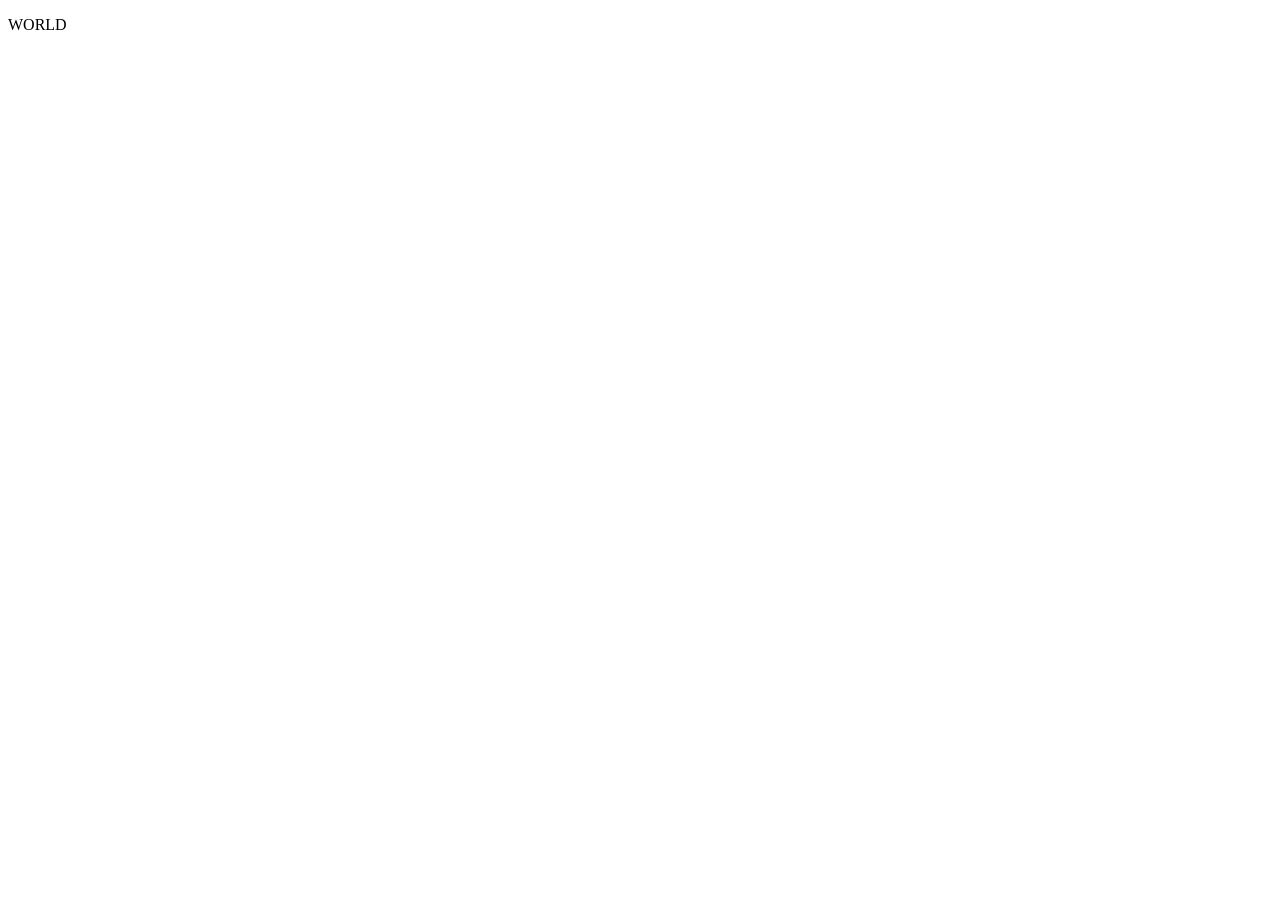
==== index.html @ 3df0ffbd "Update index.html" ====
<!DOCTYPE html>
<html lang="en">
<head>
    <meta charset="UTF-8">
    <meta name="viewport" content="width=device-width, initial-scale=1.0">
    <title>WORLD</title>
</head>
<body>
    <p>WORLD</p>
</body>
</html>
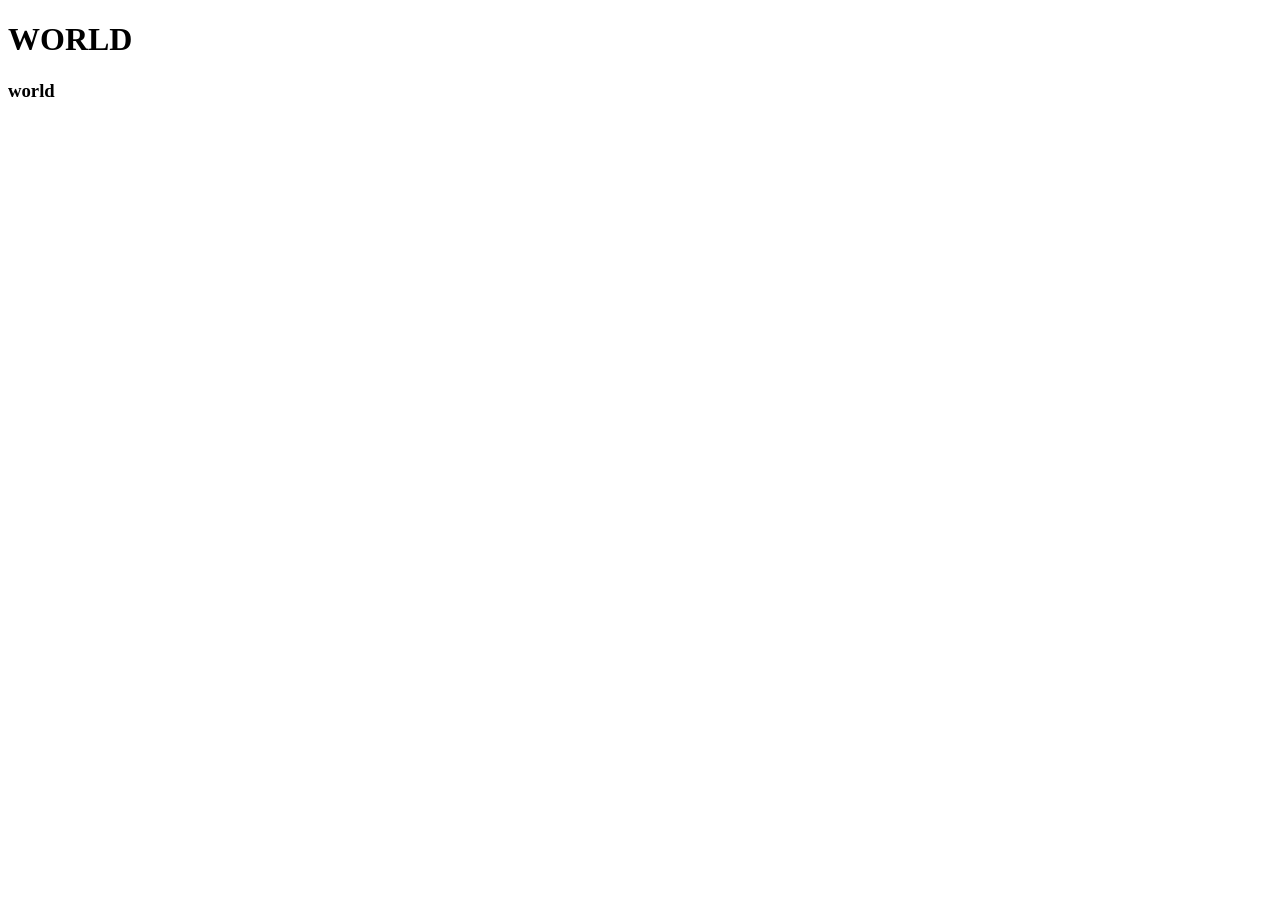
==== commit a719f627: "Update index.html" ====
--- a/index.html
+++ b/index.html
@@ -6,6 +6,7 @@
     <title>WORLD</title>
 </head>
 <body>
-    <p>WORLD</p>
+    <h1>WORLD</h1>
+    <h3>world</h3>
 </body>
 </html>
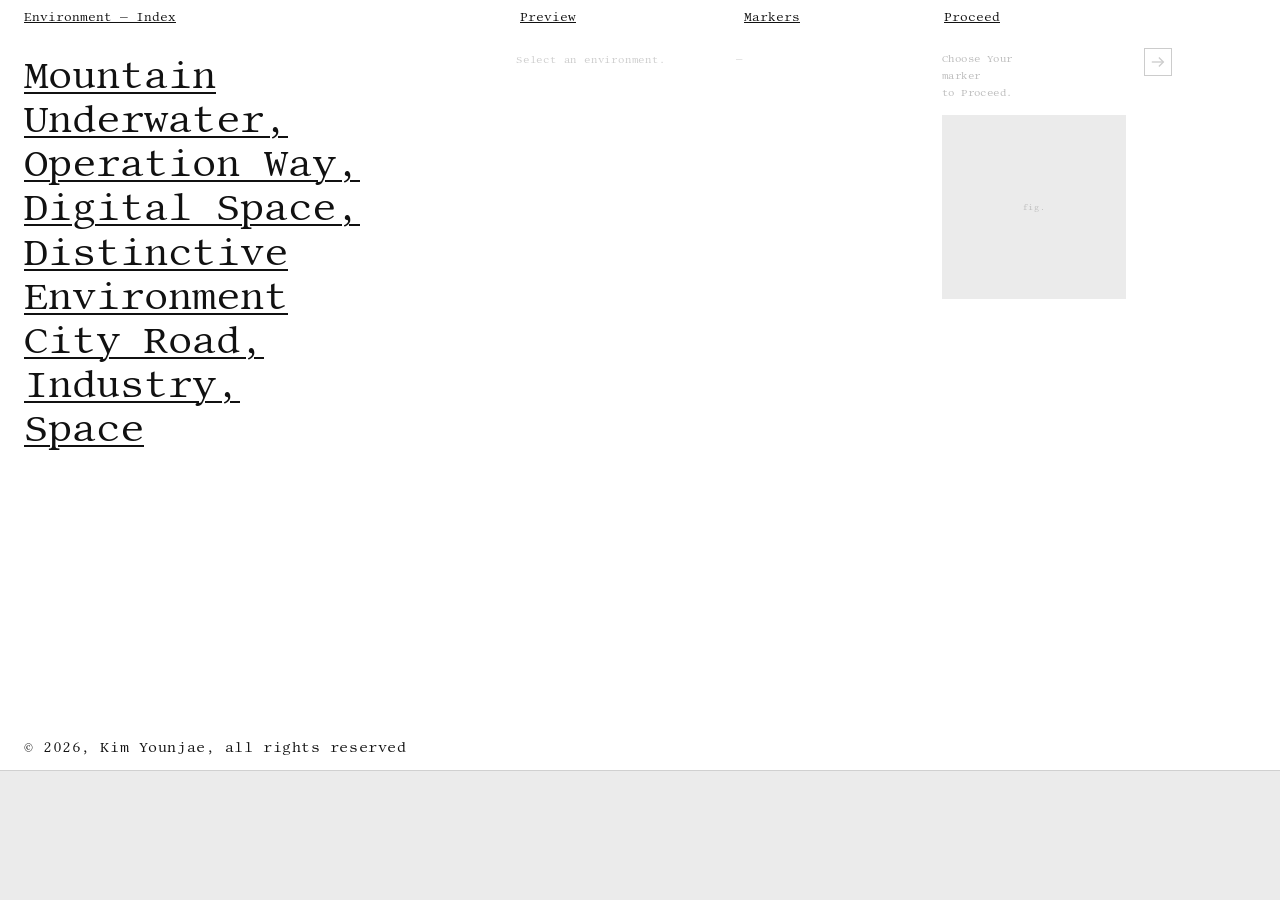
==== commit 5d3748f4: "update layout" ====
--- a/index.html
+++ b/index.html
@@ -1,12 +1,625 @@
 <!DOCTYPE html>
 <html lang="en">
 <head>
-    <meta charset="UTF-8">
-    <meta name="viewport" content="width=device-width, initial-scale=1.0">
-    <title>WORLD</title>
+  <meta charset="UTF-8">
+  <meta name="viewport" content="width=device-width, initial-scale=1.0">
+  <title>MARKING SYSTEM</title>
+  <style>
+    @import url('https://fonts.googleapis.com/css2?family=Libertinus+Mono&display=swap');
+
+    * { margin:0; padding:0; box-sizing:border-box; }
+
+    body {
+      background: #fff;
+      font-family: "Libertinus Mono", monospace;
+      color: #111;
+      height: 100vh;
+      overflow: hidden;
+      display: flex;
+      flex-direction: column;
+    }
+
+    /* ── HEADER ROW ── */
+    #header {
+      display: flex;
+      flex-shrink: 0;
+      /*border-bottom: 1px solid #d0d0d0;*/
+    }
+    .header-cell {
+      padding: 10px 20px;
+      font-size: 12px;
+      color: #111;
+      text-decoration: underline;
+      text-decoration-thickness: 0.5px;
+      text-underline-offset: 0.5px;
+      /*border-right: 1px solid #d0d0d0;*/
+    }
+    .header-cell:last-child { border-right: none; }
+
+    #h-env   { width: 500px; flex-shrink: 0; padding: 10px 24px; }
+    #h-prev  { width: 224px; flex-shrink: 0; }
+    #h-mark  { width: 200px; flex-shrink: 0; }
+    #h-proc  { width: 220px; flex-shrink: 0; }
+
+    /* ── MAIN ROW ── */
+    #main {
+      display: flex;
+      flex: 1;
+      overflow: hidden;
+    }
+
+    /* vertical dividers */
+    .col {
+      /*border-right: 1px solid #d0d0d0;*/
+      display: flex;
+      flex-direction: column;
+      overflow: hidden;
+    }
+    .col:last-child { border-right: none; }
+
+    /* ── COL 1: ENVIRONMENT INDEX ── */
+    #col-env {
+      width: 500px;
+      flex-shrink: 0;
+      padding: 20px 20px 20px 24px;
+      overflow-y: auto;
+    }
+    .env-names {
+      font-size: clamp(26px, 3vw, 46px);
+      line-height: 1.15;
+    }
+    .env-name {
+      cursor: pointer;
+      display: inline;
+      text-decoration: underline;
+      text-decoration-thickness: 1.5px;
+      text-underline-offset: 4px;
+      transition: color 0.12s, text-decoration-color 0.12s;
+      color: #111;
+      text-decoration-color: #111;
+    }
+    .env-name.active  { color: #000; text-decoration-color: #000; }
+    .env-name.inactive{ color: #ccc; text-decoration-color: #ccc; }
+
+    /* ── COL 2: PREVIEW ── */
+    #col-prev {
+      width: 224px;
+      flex-shrink: 0;
+      padding: 16px 16px 16px 16px;
+      overflow-y: auto;
+      gap: 14px;
+      display: flex;
+      flex-direction: column;
+    }
+    .preview-item {
+      display: flex;
+      flex-direction: column;
+      width: 192px;
+      cursor: pointer;
+      transition: opacity 0.15s;
+    }
+    .preview-item.disabled {
+      opacity: 0.25;
+      pointer-events: none;
+    }
+    .preview-item.selected .preview-sub-label {
+      background: #111;
+      color: #fff;
+    }
+    .preview-sub-label {
+      font-size: 8px;
+      color: #111;
+      letter-spacing: 0.1em;
+      background: #ebebeb;
+      padding: 3px 7px;
+      width: 192px;
+      transition: background 0.12s, color 0.12s;
+    }
+    .preview-img {
+      width: 192px;
+      height: 75px;
+      object-fit: cover;
+      display: block;
+      background: #e0e0e0;
+    }
+    .preview-img-ph {
+      width: 192px;
+      height: 75px;
+      background: #ebebeb;
+      display: flex;
+      align-items: center;
+      justify-content: center;
+      font-size: 8px;
+      color: #bbb;
+      letter-spacing: 0.08em;
+    }
+    #preview-hint {
+      font-size: 10px;
+      color: #ccc;
+      letter-spacing: 0.08em;
+      margin-top: 4px;
+    }
+
+    /* ── COL 3: MARKERS ── */
+    #col-mark {
+      width: 200px;
+      flex-shrink: 0;
+      padding: 16px 12px;
+      overflow-y: auto;
+      display: flex;
+      flex-direction: column;
+      gap: 4px;
+    }
+    .marking-icon-row {
+      display: flex;
+      align-items: center;
+      gap: 8px;
+      cursor: pointer;
+      padding: 3px 4px;
+      transition: background 0.1s;
+      border: 1px solid transparent;
+    }
+    .marking-icon-row:hover:not(.disabled-marker) { background: #f4f4f4; }
+    .marking-icon-row.selected-marker { border-color: #111; }
+    .marking-icon-row.disabled-marker {
+      opacity: 0.2;
+      pointer-events: none;
+    }
+    .mi-thumb {
+      width: 36px; height: 36px;
+      border: 1px solid #e0e0e0;
+      background: #f8f8f8;
+      flex-shrink: 0;
+      display: flex; align-items: center; justify-content: center;
+      overflow: hidden;
+      transition: background 0.12s, border-color 0.12s;
+    }
+    .mi-thumb img { width: 26px; height: 26px; object-fit: contain; }
+    .mi-thumb-ph { font-size: 6px; color: #ccc; text-align: center; letter-spacing: 0.03em; line-height: 1.3; }
+    .marking-icon-row.selected-marker .mi-thumb { background: #111; border-color: #111; }
+    .marking-icon-row.selected-marker .mi-thumb-ph { color: #fff; }
+    .mi-name {
+      font-size: 8px;
+      color: #555;
+      letter-spacing: 0.04em;
+      line-height: 1.3;
+    }
+    .marking-icon-row.selected-marker .mi-name { color: #111; }
+    #markers-hint {
+      font-size: 10px;
+      color: #ccc;
+      letter-spacing: 0.08em;
+      line-height: 1.7;
+    }
+
+    /* ── COL 4: PROCEED ── */
+    #col-proc {
+      width: 220px;
+      flex-shrink: 0;
+      padding: 16px 18px;
+      display: flex;
+      flex-direction: column;
+      gap: 0;
+    }
+    #proceed-guide {
+      font-size: 10px;
+      color: #bbb;
+      letter-spacing: 0.04em;
+      line-height: 1.7;
+      margin-bottom: 14px;
+    }
+
+    /* 심볼 그래픽 div */
+    #symbol-box {
+      width: 100%;
+      aspect-ratio: 1;
+      background: #ebebeb;
+      margin-bottom: 10px;
+      display: flex;
+      align-items: center;
+      justify-content: center;
+      overflow: hidden;
+      flex-shrink: 0;
+    }
+    #symbol-box img {
+      width: 80%;
+      height: 80%;
+      object-fit: contain;
+    }
+    #symbol-box .sym-ph {
+      font-size: 8px;
+      color: #bbb;
+      letter-spacing: 0.08em;
+      text-align: center;
+    }
+
+    /* 선택된 마킹 정보 */
+    #sel-info {
+      font-size: 9px;
+      color: #333;
+      letter-spacing: 0.04em;
+      line-height: 1.8;
+      margin-bottom: 14px;
+    }
+    #sel-info .sel-name { font-size: 11px; color: #111; display: block; margin-bottom: 2px; }
+    #sel-info .sel-role { font-size: 8px; color: #aaa; letter-spacing: 0.12em; }
+
+    /* proceed button */
+    #proceed-btn {
+      width: 28px; height: 28px;
+      border: 1.5px solid #ccc;
+      background: #fff;
+      display: flex; align-items: center; justify-content: center;
+      cursor: not-allowed;
+      transition: all 0.18s;
+      text-decoration: none;
+      margin-top: auto;
+    }
+    #proceed-btn.active { border-color: #111; background: #111; cursor: pointer; }
+    #proceed-btn .arrow-line { stroke: #ccc; transition: stroke 0.18s; }
+    #proceed-btn.active .arrow-line { stroke: #fff; }
+
+        /* copyright */
+    #col-copyright {
+      font-size: 14px;
+      color: #141414;
+      letter-spacing: 0.04em;
+      line-height: 1.7;
+      padding: 20px 20px 10px 24px;
+      text-align: left;
+      align-items: left;
+    }
+
+
+    /* ── BOTTOM BG ── */
+    #bottom-bg {
+      height: 130px;
+      flex-shrink: 0;
+      overflow: hidden;
+      background: #ebebeb;
+      border-top: 1px solid #d0d0d0;
+    }
+    #bottom-bg img { width: 100%; height: 100%; object-fit: cover; display: block; }
+    #bottom-bg .bg-ph { width: 100%; height: 100%; background: #ebebeb; }
+
+    /* tooltip */
+    #tooltip {
+      position: fixed;
+      background: #fff;
+      border: 1px solid #ddd;
+      padding: 9px 11px;
+      font-size: 8px;
+      color: #555;
+      line-height: 1.8;
+      max-width: 190px;
+      pointer-events: none;
+      z-index: 200;
+      display: none;
+      box-shadow: 0 2px 8px rgba(0,0,0,0.07);
+      letter-spacing: 0.05em;
+    }
+    #tooltip .tt-name { font-size: 10px; color: #111; margin-bottom: 3px; }
+    #tooltip .tt-role { font-size: 7px; color: #aaa; letter-spacing: 0.12em; }
+
+    ::-webkit-scrollbar { width: 2px; }
+    ::-webkit-scrollbar-thumb { background: #ddd; }
+  </style>
 </head>
 <body>
-    <h1>WORLD</h1>
-    <h3>world</h3>
+
+<!-- HEADER -->
+<div id="header">
+  <div class="header-cell" id="h-env">Environment — Index</div>
+  <div class="header-cell" id="h-prev">Preview</div>
+  <div class="header-cell" id="h-mark">Markers</div>
+  <div class="header-cell" id="h-proc">Proceed</div>
+</div>
+
+<!-- MAIN -->
+<div id="main">
+
+  <!-- COL 1: ENV -->
+  <div class="col" id="col-env">
+    <div class="env-names" id="env-names"></div>
+  </div>
+
+  <!-- COL 2: PREVIEW -->
+  <div class="col" id="col-prev">
+    <div id="preview-hint">Select an environment.</div>
+  </div>
+
+  <!-- COL 3: MARKERS -->
+  <div class="col" id="col-mark">
+    <div id="markers-hint">—</div>
+  </div>
+
+  <!-- COL 4: PROCEED -->
+  <div class="col" id="col-proc">
+    <div id="proceed-guide">Choose Your<br>marker<br>to Proceed.</div>
+    <div id="symbol-box">
+      <div class="sym-ph">fig.</div>
+    </div>
+    <div id="sel-info"></div>
+  </div>
+
+  <div>
+    <div id="sel-info"></div>
+    <a id="proceed-btn" href="#">
+      <svg width="16" height="16" viewBox="0 0 18 18" fill="none">
+        <line class="arrow-line" x1="2" y1="9" x2="15" y2="9" stroke-width="1.5"/>
+        <polyline class="arrow-line" points="10,4 15,9 10,14" stroke-width="1.5" fill="none"/>
+      </svg>
+    </a>
+  </div>
+
+</div>
+
+<div class="col" id="col-copyright">© 2026, Kim Younjae, all rights reserved</div> 
+
+<!-- BOTTOM BG -->
+<div id="bottom-bg"><div class="bg-ph"></div></div>
+
+<!-- TOOLTIP -->
+<div id="tooltip">
+  <div class="tt-name" id="tt-name"></div>
+  <div class="tt-role" id="tt-role"></div>
+  <div id="tt-desc"></div>
+</div>
+
+<script>
+const SHEET_CSV_URL  = 'https://docs.google.com/spreadsheets/d/e/2PACX-1vTON2Qa5hkrL3ptGGKrwGqtZew1QPZJwrSM7vcrVkgoNDx6YL2zrNE62pwq3P_3HexSbKjw9GSvdlix/pub?gid=1413106417&single=true&output=csv';
+const MAPS_API_KEY   = 'AIzaSyBai5eeiJEuQdCdDgE4uMBfgcHzax39GBQ';
+const INFINITE_FLOOR_URL = 'infinite-floor.html';
+
+const ENVIRONMENTS = [
+  { id:'mountain',    label:'Mountain',                env_main:'산지' },
+  { id:'underwater',  label:'Underwater,',             env_main:'수중' },
+  { id:'operation',   label:'Operation Way,',          env_main:'운항로' },
+  { id:'digital',     label:'Digital Space,',          env_main:'디지털환경' },
+  { id:'distinctive', label:'Distinctive Environment', env_main:'특수환경' },
+  { id:'city',        label:'City Road,',              env_main:'도시' },
+  { id:'industry',    label:'Industry,',               env_main:'산업환경' },
+  { id:'space',       label:'Space',                   env_main:'우주' },
+];
+
+const SUB_EN = {
+  '산지':'Mountain','등산로':'Hiking Trail','수중':'Underwater',
+  '활주로':'Waterway','항로':'Airway','디지털 환경':'Digital Space',
+  '게임':'Game','마을':'Village','툰드라':'Tundra','접경지':'Border Zone',
+  '도로':'Road','보행로':'Pedestrian Path','하수도':'Sewer',
+  '농지':'Farmland','물류':'Logistics','우주':'Space','화성':'Mars',
+};
+
+let cmsMarkings   = [];
+let activeEnvId   = null;   // 선택된 대환경
+let activeSubEnv  = null;   // 선택된 세부환경
+let selectedMarkId= null;   // 선택된 마킹
+
+// ── INIT ──
+async function init() {
+  renderEnvList();
+  await loadCMS();
+}
+
+function renderEnvList() {
+  document.getElementById('env-names').innerHTML = ENVIRONMENTS.map(env =>
+    `<span class="env-name" data-env="${env.id}" onclick="clickEnv('${env.id}')">${env.label}</span>`
+  ).join('<br>');
+}
+
+// ── CMS ──
+async function loadCMS() {
+  if (!SHEET_CSV_URL) return;
+  try {
+    const res  = await fetch(SHEET_CSV_URL);
+    const text = await res.text();
+    const lines = text.split('\n').filter(l => l.trim());
+    const delim = lines[0].includes('\t') ? '\t' : ',';
+    const hdrs  = lines[0].split(delim).map(h => h.trim().replace(/^"|"$/g,''));
+    cmsMarkings = lines.slice(1).filter(l=>l.trim()).map(line => {
+      const cols = delim==='\t' ? line.split('\t') : parseCsv(line);
+      const obj  = {};
+      hdrs.forEach((h,i) => obj[h] = (cols[i]||'').trim().replace(/^"|"$/g,''));
+      return obj;
+    }).filter(m => m.id);
+    console.log(`Loaded ${cmsMarkings.length} markings`);
+  } catch(e) { console.warn('CMS failed:', e); }
+}
+
+function parseCsv(line) {
+  const r=[]; let c='', q=false;
+  for(let i=0;i<line.length;i++){
+    if(line[i]==='"') q=!q;
+    else if(line[i]===',' && !q){r.push(c);c='';}
+    else c+=line[i];
+  }
+  r.push(c); return r;
+}
+
+// ── ENV CLICK ──
+function clickEnv(envId) {
+  activeEnvId  = envId;
+  activeSubEnv = null;
+  selectedMarkId = null;
+
+  document.querySelectorAll('.env-name').forEach(el => {
+    el.classList.toggle('active',   el.dataset.env === envId);
+    el.classList.toggle('inactive', el.dataset.env !== envId);
+  });
+
+  const env = ENVIRONMENTS.find(e => e.id === envId);
+  renderPreviews(env);
+  renderMarkers(null); // 마커 열 비워두기 (아무 sub 선택 전)
+  resetProceed();
+  updateBg(env);
+}
+
+// ── PREVIEW COL ──
+function renderPreviews(env) {
+  const col = document.getElementById('col-prev');
+  const markingsInEnv = cmsMarkings.filter(m => m.env_main === env.env_main);
+  const subEnvs = [...new Set(markingsInEnv.map(m => m.env_sub))];
+
+  if (subEnvs.length === 0) {
+    col.innerHTML = `<div id="preview-hint">No data for this environment.</div>`;
+    return;
+  }
+
+  col.innerHTML = subEnvs.map(sub => {
+    const rep    = markingsInEnv.find(m => m.env_sub === sub);
+    const bgUrl  = getSatUrl(rep, -2);
+    const labelEn= SUB_EN[sub] || sub;
+    return `
+      <div class="preview-item" data-sub="${sub}" onclick="clickSubEnv('${env.id}','${sub}')">
+        <div class="preview-sub-label">${labelEn}</div>
+        ${bgUrl
+          ? `<img class="preview-img" src="${bgUrl}" alt="${labelEn}"/>`
+          : `<div class="preview-img-ph">${labelEn}</div>`}
+      </div>`;
+  }).join('');
+}
+
+// ── SUB-ENV CLICK ──
+function clickSubEnv(envId, sub) {
+  activeSubEnv = sub;
+  selectedMarkId = null;
+
+  // preview items: 선택된 것만 active, 나머지 disabled
+  document.querySelectorAll('.preview-item').forEach(el => {
+    const isSel = el.dataset.sub === sub;
+    el.classList.toggle('selected',  isSel);
+    el.classList.toggle('disabled',  !isSel);
+  });
+
+  const env = ENVIRONMENTS.find(e => e.id === envId);
+  renderMarkers(sub, env);
+  resetProceed();
+}
+
+// ── MARKERS COL ──
+function makeMarkerRow(m, disabled) {
+  const thumbHtml = m.symbol_img
+    ? '<img src="' + m.symbol_img + '" alt="' + m.name_en + '"/>'
+    : '<div class="mi-thumb-ph">' + (m.name_en||'').split(' ').slice(0,2).join(' ') + '</div>';
+  const disabledAttr = disabled ? 'style="pointer-events:none;opacity:0.2"' : '';
+  const clickAttr    = disabled ? '' : 'onclick="selectMarking(\'' + m.id + '\',\'' + (activeEnvId||'') + '\')"';
+  const hoverAttr    = disabled ? '' : 'onmouseenter="showTooltip(event,\'' + m.id + '\')" onmouseleave="hideTooltip()"';
+  const cls = 'marking-icon-row' + (disabled ? ' disabled-marker' : '');
+  return '<div class="' + cls + '" data-id="' + m.id + '" ' + clickAttr + ' ' + hoverAttr + ' ' + disabledAttr + '>'
+    + '<div class="mi-thumb">' + thumbHtml + '</div>'
+    + '<div class="mi-name">' + m.name_en + '</div>'
+    + '</div>';
+}
+
+function renderMarkers(sub, env) {
+  const col = document.getElementById('col-mark');
+
+  if (!sub) {
+    col.innerHTML = '<div id="markers-hint">Select a preview to see markers.</div>';
+    return;
+  }
+
+  const all = env
+    ? cmsMarkings.filter(function(m){ return m.env_main === env.env_main; })
+    : cmsMarkings;
+  const subMarkings   = all.filter(function(m){ return m.env_sub === sub; });
+  const otherMarkings = all.filter(function(m){ return m.env_sub !== sub; });
+
+  var html = subMarkings.map(function(m){ return makeMarkerRow(m, false); }).join('');
+  if (otherMarkings.length > 0) {
+    html += '<div style="height:1px;background:#e8e8e8;margin:6px 0;"></div>';
+    html += otherMarkings.map(function(m){ return makeMarkerRow(m, true); }).join('');
+  }
+  col.innerHTML = html;
+}
+
+// ── SELECT MARKING ──
+function selectMarking(markingId, envId) {
+  selectedMarkId = markingId;
+  const m = cmsMarkings.find(x => x.id === markingId);
+  if (!m) return;
+
+  document.querySelectorAll('.marking-icon-row').forEach(el =>
+    el.classList.toggle('selected-marker', el.dataset.id === markingId));
+
+  // proceed col
+  const symBox = document.getElementById('symbol-box');
+  if (m.symbol_img) {
+    symBox.innerHTML = `<img src="${m.symbol_img}" alt="${m.name_en}"/>`;
+  } else {
+    symBox.innerHTML = `<div class="sym-ph">fig.</div>`;
+  }
+
+  document.getElementById('sel-info').innerHTML =
+    `<span class="sel-name">${m.name_en}</span>
+     <span class="sel-role">${m.marker_type} &nbsp;·&nbsp; ${m.spatial_role}</span>`;
+
+  const btn = document.getElementById('proceed-btn');
+  btn.classList.add('active');
+  const p = new URLSearchParams({
+    env: envId, marker: markingId,
+    type: m.marker_type || 'CROSS',
+    env_main: m.env_main || '',
+    env_sub:  m.env_sub  || '',
+    name: m.name_en || markingId,
+  });
+  btn.href = `${INFINITE_FLOOR_URL}?${p.toString()}`;
+}
+
+function resetProceed() {
+  document.getElementById('symbol-box').innerHTML = `<div class="sym-ph">fig.</div>`;
+  document.getElementById('sel-info').innerHTML = '';
+  const btn = document.getElementById('proceed-btn');
+  btn.classList.remove('active');
+  btn.href = '#';
+}
+
+// ── BG ──
+function updateBg(env) {
+  const container = document.getElementById('bottom-bg');
+  const m = cmsMarkings.find(x => x.env_main === env.env_main && x.env_bg_img);
+  if (m?.env_bg_img) {
+    container.innerHTML = `<img src="${m.env_bg_img}" alt="${env.label}"/>`;
+    return;
+  }
+  const first = cmsMarkings.find(x => x.env_main === env.env_main);
+  if (first?.lat && MAPS_API_KEY) {
+    const z = Math.max(1,(parseInt(first.zoom)||14)-3);
+    container.innerHTML = `<img src="https://maps.googleapis.com/maps/api/staticmap?center=${first.lat},${first.lng}&zoom=${z}&size=1400x300&maptype=satellite&key=${MAPS_API_KEY}" alt="${env.label}"/>`;
+  } else {
+    container.innerHTML = `<div class="bg-ph"></div>`;
+  }
+}
+
+function getSatUrl(m, zoomOffset=0) {
+  if (!m || !MAPS_API_KEY) return '';
+  if (!m.lat || !m.lng) return '';
+  const z = Math.max(1,(parseInt(m.zoom)||14)+zoomOffset);
+  return `https://maps.googleapis.com/maps/api/staticmap?center=${m.lat},${m.lng}&zoom=${z}&size=400x200&maptype=satellite&key=${MAPS_API_KEY}`;
+}
+
+// ── TOOLTIP ──
+function showTooltip(e, id) {
+  const m = cmsMarkings.find(x => x.id === id);
+  if (!m) return;
+  document.getElementById('tt-name').textContent = m.name_en;
+  document.getElementById('tt-role').textContent = `${m.marker_type} · ${m.spatial_role}`;
+  document.getElementById('tt-desc').textContent = m.description_en || '';
+  const tt = document.getElementById('tooltip');
+  tt.style.display = 'block';
+  moveTT(e);
+}
+function moveTT(e) {
+  const tt = document.getElementById('tooltip');
+  tt.style.left = Math.min(e.clientX+14, window.innerWidth-200)+'px';
+  tt.style.top  = Math.max(8, e.clientY-10)+'px';
+}
+function hideTooltip() { document.getElementById('tooltip').style.display='none'; }
+document.addEventListener('mousemove', e => {
+  if(document.getElementById('tooltip').style.display==='block') moveTT(e);
+});
+
+init();
+</script>
 </body>
-</html>+</html>
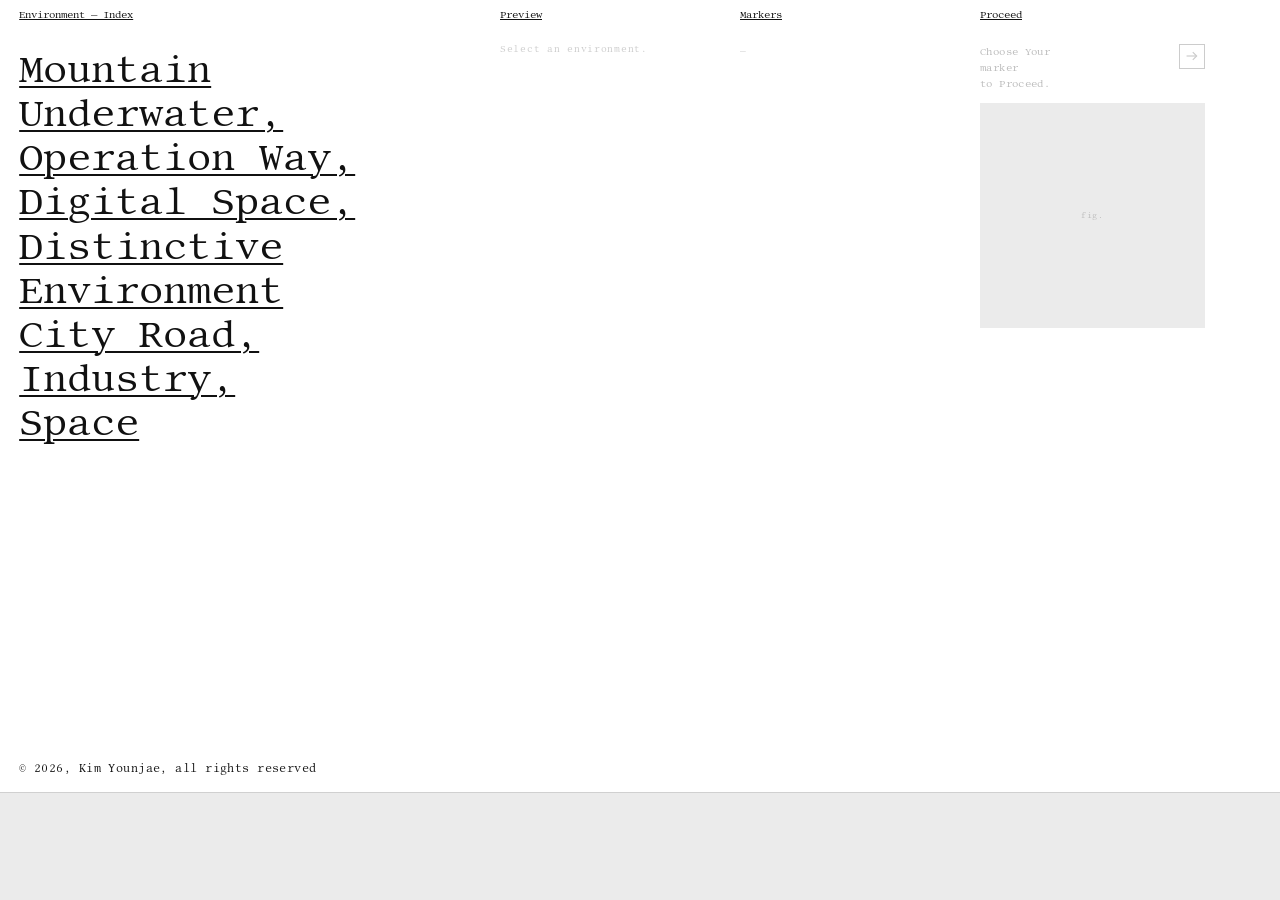
==== commit ad2e9ce4: "update" ====
--- a/index.html
+++ b/index.html
@@ -19,27 +19,32 @@
       flex-direction: column;
     }
 
+    /* ── 공통 패딩 (헤더-컬럼 정렬 기준) ── */
+    :root {
+      --pad-env:  clamp(12px, 1.5vw, 28px);
+      --pad-col:  0px;
+      --pad-v:    clamp(8px, 1vh, 14px);
+    }
+
     /* ── HEADER ROW ── */
     #header {
       display: flex;
       flex-shrink: 0;
-      /*border-bottom: 1px solid #d0d0d0;*/
     }
     .header-cell {
-      padding: 10px 20px;
-      font-size: 12px;
+      padding: var(--pad-v) 0;
+      font-size: clamp(9px, 0.8vw, 13px);
       color: #111;
       text-decoration: underline;
       text-decoration-thickness: 0.5px;
       text-underline-offset: 0.5px;
-      /*border-right: 1px solid #d0d0d0;*/
     }
     .header-cell:last-child { border-right: none; }
 
-    #h-env   { width: 500px; flex-shrink: 0; padding: 10px 24px; }
-    #h-prev  { width: 224px; flex-shrink: 0; }
-    #h-mark  { width: 200px; flex-shrink: 0; }
-    #h-proc  { width: 220px; flex-shrink: 0; }
+    #h-env  { flex: 3; min-width: 280px; max-width: 500px; padding-left: var(--pad-env); }
+    #h-prev { flex: 1.5; min-width: 180px; max-width: 240px; padding-left: var(--pad-col); }
+    #h-mark { flex: 1.2; min-width: 150px; max-width: 240px; padding-left: var(--pad-col); }
+    #h-proc { flex: 1.2; min-width: 150px; max-width: 240px; padding-left: var(--pad-col); }
 
     /* ── MAIN ROW ── */
     #main {
@@ -48,24 +53,23 @@
       overflow: hidden;
     }
 
-    /* vertical dividers */
     .col {
-      /*border-right: 1px solid #d0d0d0;*/
       display: flex;
       flex-direction: column;
       overflow: hidden;
     }
     .col:last-child { border-right: none; }
 
-    /* ── COL 1: ENVIRONMENT INDEX ── */
+    /* ── COL 1: ENV ── */
     #col-env {
-      width: 500px;
-      flex-shrink: 0;
-      padding: 20px 20px 20px 24px;
+      flex: 3;
+      min-width: 300px;
+      max-width: 500px;
+      padding: clamp(12px, 2vh, 28px) clamp(12px, 1.5vw, 28px);
       overflow-y: auto;
     }
     .env-names {
-      font-size: clamp(26px, 3vw, 46px);
+      font-size: clamp(30px, 3.0vw, 52px);
       line-height: 1.15;
     }
     .env-name {
@@ -78,95 +82,94 @@
       color: #111;
       text-decoration-color: #111;
     }
-    .env-name.active  { color: #000; text-decoration-color: #000; }
-    .env-name.inactive{ color: #ccc; text-decoration-color: #ccc; }
+    .env-name.active   { color: #000; text-decoration-color: #000; }
+    .env-name.inactive { color: #ccc; text-decoration-color: #ccc; }
 
     /* ── COL 2: PREVIEW ── */
     #col-prev {
-      width: 224px;
-      flex-shrink: 0;
-      padding: 16px 16px 16px 16px;
+      flex: 1.5;
+      min-width: 180px;
+      max-width: 240px;
+      padding: clamp(10px, 1.5vh, 20px) clamp(10px, 1.2vw, 20px) clamp(10px, 1.5vh, 20px) var(--pad-col);
       overflow-y: auto;
-      gap: 14px;
+      gap: clamp(8px, 1.2vh, 16px);
       display: flex;
       flex-direction: column;
+      align-items: flex-start;
     }
     .preview-item {
       display: flex;
       flex-direction: column;
-      width: 192px;
+      width: 100%;
+      max-width: 192px;
       cursor: pointer;
       transition: opacity 0.15s;
     }
-    .preview-item.disabled {
-      opacity: 0.25;
-      pointer-events: none;
-    }
-    .preview-item.selected .preview-sub-label {
-      background: #111;
-      color: #fff;
-    }
+    .preview-item.disabled { opacity: 0.25; pointer-events: none; }
+    .preview-item.selected .preview-sub-label { background: #111; color: #fff; }
+
     .preview-sub-label {
-      font-size: 8px;
+      font-size: clamp(7px, 0.6vw, 9px);
       color: #111;
       letter-spacing: 0.1em;
       background: #ebebeb;
       padding: 3px 7px;
-      width: 192px;
+      width: 100%;
       transition: background 0.12s, color 0.12s;
     }
     .preview-img {
-      width: 192px;
-      height: 75px;
+      width: 100%;
+      height: clamp(55px, 6vh, 90px);
       object-fit: cover;
       display: block;
       background: #e0e0e0;
     }
     .preview-img-ph {
-      width: 192px;
-      height: 75px;
+      width: 100%;
+      height: clamp(55px, 6vh, 90px);
       background: #ebebeb;
       display: flex;
       align-items: center;
       justify-content: center;
-      font-size: 8px;
+      font-size: clamp(7px, 0.6vw, 9px);
       color: #bbb;
       letter-spacing: 0.08em;
     }
     #preview-hint {
-      font-size: 10px;
+      font-size: clamp(8px, 0.7vw, 11px);
       color: #ccc;
       letter-spacing: 0.08em;
-      margin-top: 4px;
     }
 
     /* ── COL 3: MARKERS ── */
     #col-mark {
-      width: 200px;
-      flex-shrink: 0;
-      padding: 16px 12px;
+      flex: 1.2;
+      min-width: 150px;
+      max-width: 240px;
+      padding: clamp(10px, 1.5vh, 20px) clamp(8px, 1vw, 16px) clamp(10px, 1.5vh, 20px) var(--pad-col);
       overflow-y: auto;
       display: flex;
       flex-direction: column;
+      align-items: flex-start;
       gap: 4px;
     }
     .marking-icon-row {
       display: flex;
       align-items: center;
-      gap: 8px;
+      gap: clamp(4px, 0.5vw, 10px);
       cursor: pointer;
       padding: 3px 4px;
       transition: background 0.1s;
       border: 1px solid transparent;
+      width: 100%;
     }
     .marking-icon-row:hover:not(.disabled-marker) { background: #f4f4f4; }
     .marking-icon-row.selected-marker { border-color: #111; }
-    .marking-icon-row.disabled-marker {
-      opacity: 0.2;
-      pointer-events: none;
-    }
+    .marking-icon-row.disabled-marker { opacity: 0.2; pointer-events: none; }
+
     .mi-thumb {
-      width: 36px; height: 36px;
+      width: clamp(26px, 2.2vw, 40px);
+      height: clamp(26px, 2.2vw, 40px);
       border: 1px solid #e0e0e0;
       background: #f8f8f8;
       flex-shrink: 0;
@@ -174,19 +177,25 @@
       overflow: hidden;
       transition: background 0.12s, border-color 0.12s;
     }
-    .mi-thumb img { width: 26px; height: 26px; object-fit: contain; }
+    .mi-thumb img {
+      width: 75%; height: 75%;
+      object-fit: contain;
+    }
     .mi-thumb-ph { font-size: 6px; color: #ccc; text-align: center; letter-spacing: 0.03em; line-height: 1.3; }
     .marking-icon-row.selected-marker .mi-thumb { background: #111; border-color: #111; }
     .marking-icon-row.selected-marker .mi-thumb-ph { color: #fff; }
     .mi-name {
-      font-size: 8px;
+      font-size: clamp(7px, 0.65vw, 9px);
       color: #555;
       letter-spacing: 0.04em;
       line-height: 1.3;
+      overflow: hidden;
+      text-overflow: ellipsis;
+      white-space: nowrap;
     }
     .marking-icon-row.selected-marker .mi-name { color: #111; }
     #markers-hint {
-      font-size: 10px;
+      font-size: clamp(8px, 0.7vw, 11px);
       color: #ccc;
       letter-spacing: 0.08em;
       line-height: 1.7;
@@ -194,86 +203,91 @@
 
     /* ── COL 4: PROCEED ── */
     #col-proc {
-      width: 220px;
-      flex-shrink: 0;
-      padding: 16px 18px;
+      flex: 1.2;
+      min-width: 150px;
+      max-width: 240px;
+      padding: clamp(10px, 1.5vh, 20px) clamp(10px, 1.2vw, 20px) clamp(10px, 1.5vh, 20px) var(--pad-col);
       display: flex;
       flex-direction: column;
+      align-items: flex-start;
       gap: 0;
     }
+    #proceed-top {
+      display: flex;
+      flex-direction: row;
+      align-items: flex-start;
+      gap: clamp(8px, 0.8vw, 14px);
+      margin-bottom: clamp(8px, 1.2vh, 16px);
+      width: 100%;
+    }
     #proceed-guide {
-      font-size: 10px;
+      font-size: clamp(8px, 0.75vw, 11px);
       color: #bbb;
       letter-spacing: 0.04em;
       line-height: 1.7;
-      margin-bottom: 14px;
-    }
-
-    /* 심볼 그래픽 div */
+      flex: 1;
+    }
+
     #symbol-box {
       width: 100%;
       aspect-ratio: 1;
       background: #ebebeb;
-      margin-bottom: 10px;
+      margin-bottom: clamp(6px, 1vh, 12px);
       display: flex;
       align-items: center;
       justify-content: center;
       overflow: hidden;
       flex-shrink: 0;
-    }
-    #symbol-box img {
-      width: 80%;
-      height: 80%;
-      object-fit: contain;
-    }
+      max-height: 30vh; /* 큰 화면에서 너무 커지지 않도록 */
+    }
+    #symbol-box img { width: 80%; height: 80%; object-fit: contain; }
     #symbol-box .sym-ph {
-      font-size: 8px;
+      font-size: clamp(7px, 0.6vw, 9px);
       color: #bbb;
       letter-spacing: 0.08em;
       text-align: center;
     }
 
-    /* 선택된 마킹 정보 */
     #sel-info {
-      font-size: 9px;
+      font-size: clamp(7px, 0.65vw, 10px);
       color: #333;
       letter-spacing: 0.04em;
       line-height: 1.8;
-      margin-bottom: 14px;
-    }
-    #sel-info .sel-name { font-size: 11px; color: #111; display: block; margin-bottom: 2px; }
-    #sel-info .sel-role { font-size: 8px; color: #aaa; letter-spacing: 0.12em; }
-
-    /* proceed button */
+      margin-bottom: clamp(8px, 1.2vh, 16px);
+    }
+    #sel-info .sel-name {
+      font-size: clamp(9px, 0.85vw, 12px);
+      color: #111; display: block; margin-bottom: 2px;
+    }
+    #sel-info .sel-role { font-size: clamp(6px, 0.55vw, 8px); color: #aaa; letter-spacing: 0.12em; }
+
     #proceed-btn {
-      width: 28px; height: 28px;
+      width: clamp(22px, 2vw, 32px);
+      height: clamp(22px, 2vw, 32px);
       border: 1.5px solid #ccc;
       background: #fff;
       display: flex; align-items: center; justify-content: center;
       cursor: not-allowed;
       transition: all 0.18s;
       text-decoration: none;
-      margin-top: auto;
+      flex-shrink: 0;
     }
     #proceed-btn.active { border-color: #111; background: #111; cursor: pointer; }
     #proceed-btn .arrow-line { stroke: #ccc; transition: stroke 0.18s; }
     #proceed-btn.active .arrow-line { stroke: #fff; }
 
-        /* copyright */
+    /* copyright */
     #col-copyright {
-      font-size: 14px;
+      font-size: clamp(10px, 0.85vw, 15px);
       color: #141414;
       letter-spacing: 0.04em;
       line-height: 1.7;
-      padding: 20px 20px 10px 24px;
-      text-align: left;
-      align-items: left;
-    }
-
+      padding: clamp(10px, 1.5vh, 22px) clamp(12px, 1.5vw, 26px);
+    }
 
     /* ── BOTTOM BG ── */
     #bottom-bg {
-      height: 130px;
+      height: clamp(80px, 12vh, 160px);
       flex-shrink: 0;
       overflow: hidden;
       background: #ebebeb;
@@ -288,18 +302,18 @@
       background: #fff;
       border: 1px solid #ddd;
       padding: 9px 11px;
-      font-size: 8px;
+      font-size: clamp(7px, 0.65vw, 9px);
       color: #555;
       line-height: 1.8;
-      max-width: 190px;
+      max-width: clamp(140px, 14vw, 210px);
       pointer-events: none;
       z-index: 200;
       display: none;
       box-shadow: 0 2px 8px rgba(0,0,0,0.07);
       letter-spacing: 0.05em;
     }
-    #tooltip .tt-name { font-size: 10px; color: #111; margin-bottom: 3px; }
-    #tooltip .tt-role { font-size: 7px; color: #aaa; letter-spacing: 0.12em; }
+    #tooltip .tt-name { font-size: clamp(8px, 0.75vw, 11px); color: #111; margin-bottom: 3px; }
+    #tooltip .tt-role { font-size: clamp(6px, 0.55vw, 8px); color: #aaa; letter-spacing: 0.12em; }
 
     ::-webkit-scrollbar { width: 2px; }
     ::-webkit-scrollbar-thumb { background: #ddd; }
@@ -318,43 +332,35 @@
 <!-- MAIN -->
 <div id="main">
 
-  <!-- COL 1: ENV -->
   <div class="col" id="col-env">
     <div class="env-names" id="env-names"></div>
   </div>
 
-  <!-- COL 2: PREVIEW -->
   <div class="col" id="col-prev">
     <div id="preview-hint">Select an environment.</div>
   </div>
 
-  <!-- COL 3: MARKERS -->
   <div class="col" id="col-mark">
     <div id="markers-hint">—</div>
   </div>
 
-  <!-- COL 4: PROCEED -->
   <div class="col" id="col-proc">
-    <div id="proceed-guide">Choose Your<br>marker<br>to Proceed.</div>
-    <div id="symbol-box">
-      <div class="sym-ph">fig.</div>
+    <div id="proceed-top">
+      <div id="proceed-guide">Choose Your<br>marker<br>to Proceed.</div>
+      <a id="proceed-btn" href="#">
+        <svg width="14" height="14" viewBox="0 0 18 18" fill="none">
+          <line class="arrow-line" x1="2" y1="9" x2="15" y2="9" stroke-width="1.5"/>
+          <polyline class="arrow-line" points="10,4 15,9 10,14" stroke-width="1.5" fill="none"/>
+        </svg>
+      </a>
     </div>
+    <div id="symbol-box"><div class="sym-ph">fig.</div></div>
     <div id="sel-info"></div>
   </div>
 
-  <div>
-    <div id="sel-info"></div>
-    <a id="proceed-btn" href="#">
-      <svg width="16" height="16" viewBox="0 0 18 18" fill="none">
-        <line class="arrow-line" x1="2" y1="9" x2="15" y2="9" stroke-width="1.5"/>
-        <polyline class="arrow-line" points="10,4 15,9 10,14" stroke-width="1.5" fill="none"/>
-      </svg>
-    </a>
-  </div>
-
 </div>
 
-<div class="col" id="col-copyright">© 2026, Kim Younjae, all rights reserved</div> 
+<div id="col-copyright">© 2026, Kim Younjae, all rights reserved</div>
 
 <!-- BOTTOM BG -->
 <div id="bottom-bg"><div class="bg-ph"></div></div>
@@ -390,12 +396,8 @@
   '농지':'Farmland','물류':'Logistics','우주':'Space','화성':'Mars',
 };
 
-let cmsMarkings   = [];
-let activeEnvId   = null;   // 선택된 대환경
-let activeSubEnv  = null;   // 선택된 세부환경
-let selectedMarkId= null;   // 선택된 마킹
-
-// ── INIT ──
+let cmsMarkings = [], activeEnvId = null, activeSubEnv = null, selectedMarkId = null;
+
 async function init() {
   renderEnvList();
   await loadCMS();
@@ -403,11 +405,10 @@
 
 function renderEnvList() {
   document.getElementById('env-names').innerHTML = ENVIRONMENTS.map(env =>
-    `<span class="env-name" data-env="${env.id}" onclick="clickEnv('${env.id}')">${env.label}</span>`
+    '<span class="env-name" data-env="' + env.id + '" onclick="clickEnv(\'' + env.id + '\')">' + env.label + '</span>'
   ).join('<br>');
 }
 
-// ── CMS ──
 async function loadCMS() {
   if (!SHEET_CSV_URL) return;
   try {
@@ -422,7 +423,7 @@
       hdrs.forEach((h,i) => obj[h] = (cols[i]||'').trim().replace(/^"|"$/g,''));
       return obj;
     }).filter(m => m.id);
-    console.log(`Loaded ${cmsMarkings.length} markings`);
+    console.log('Loaded', cmsMarkings.length, 'markings');
   } catch(e) { console.warn('CMS failed:', e); }
 }
 
@@ -436,67 +437,53 @@
   r.push(c); return r;
 }
 
-// ── ENV CLICK ──
 function clickEnv(envId) {
-  activeEnvId  = envId;
-  activeSubEnv = null;
-  selectedMarkId = null;
-
+  activeEnvId = envId; activeSubEnv = null; selectedMarkId = null;
   document.querySelectorAll('.env-name').forEach(el => {
     el.classList.toggle('active',   el.dataset.env === envId);
     el.classList.toggle('inactive', el.dataset.env !== envId);
   });
-
   const env = ENVIRONMENTS.find(e => e.id === envId);
   renderPreviews(env);
-  renderMarkers(null); // 마커 열 비워두기 (아무 sub 선택 전)
+  renderMarkers(null);
   resetProceed();
   updateBg(env);
 }
 
-// ── PREVIEW COL ──
 function renderPreviews(env) {
   const col = document.getElementById('col-prev');
   const markingsInEnv = cmsMarkings.filter(m => m.env_main === env.env_main);
   const subEnvs = [...new Set(markingsInEnv.map(m => m.env_sub))];
 
   if (subEnvs.length === 0) {
-    col.innerHTML = `<div id="preview-hint">No data for this environment.</div>`;
+    col.innerHTML = '<div id="preview-hint">No data.</div>';
     return;
   }
-
   col.innerHTML = subEnvs.map(sub => {
     const rep    = markingsInEnv.find(m => m.env_sub === sub);
     const bgUrl  = getSatUrl(rep, -2);
     const labelEn= SUB_EN[sub] || sub;
-    return `
-      <div class="preview-item" data-sub="${sub}" onclick="clickSubEnv('${env.id}','${sub}')">
-        <div class="preview-sub-label">${labelEn}</div>
-        ${bgUrl
-          ? `<img class="preview-img" src="${bgUrl}" alt="${labelEn}"/>`
-          : `<div class="preview-img-ph">${labelEn}</div>`}
-      </div>`;
+    return '<div class="preview-item" data-sub="' + sub + '" onclick="clickSubEnv(\'' + env.id + '\',\'' + sub + '\')">'
+      + '<div class="preview-sub-label">' + labelEn + '</div>'
+      + (bgUrl
+        ? '<img class="preview-img" src="' + bgUrl + '" alt="' + labelEn + '"/>'
+        : '<div class="preview-img-ph">' + labelEn + '</div>')
+      + '</div>';
   }).join('');
 }
 
-// ── SUB-ENV CLICK ──
 function clickSubEnv(envId, sub) {
-  activeSubEnv = sub;
-  selectedMarkId = null;
-
-  // preview items: 선택된 것만 active, 나머지 disabled
+  activeSubEnv = sub; selectedMarkId = null;
   document.querySelectorAll('.preview-item').forEach(el => {
     const isSel = el.dataset.sub === sub;
-    el.classList.toggle('selected',  isSel);
-    el.classList.toggle('disabled',  !isSel);
+    el.classList.toggle('selected', isSel);
+    el.classList.toggle('disabled', !isSel);
   });
-
   const env = ENVIRONMENTS.find(e => e.id === envId);
   renderMarkers(sub, env);
   resetProceed();
 }
 
-// ── MARKERS COL ──
 function makeMarkerRow(m, disabled) {
   const thumbHtml = m.symbol_img
     ? '<img src="' + m.symbol_img + '" alt="' + m.name_en + '"/>'
@@ -513,47 +500,31 @@
 
 function renderMarkers(sub, env) {
   const col = document.getElementById('col-mark');
-
-  if (!sub) {
-    col.innerHTML = '<div id="markers-hint">Select a preview to see markers.</div>';
-    return;
-  }
-
-  const all = env
-    ? cmsMarkings.filter(function(m){ return m.env_main === env.env_main; })
-    : cmsMarkings;
-  const subMarkings   = all.filter(function(m){ return m.env_sub === sub; });
-  const otherMarkings = all.filter(function(m){ return m.env_sub !== sub; });
-
-  var html = subMarkings.map(function(m){ return makeMarkerRow(m, false); }).join('');
-  if (otherMarkings.length > 0) {
+  if (!sub) { col.innerHTML = '<div id="markers-hint">Select a preview.</div>'; return; }
+  const all = env ? cmsMarkings.filter(m => m.env_main === env.env_main) : cmsMarkings;
+  const subM  = all.filter(m => m.env_sub === sub);
+  const otherM= all.filter(m => m.env_sub !== sub);
+  let html = subM.map(m => makeMarkerRow(m, false)).join('');
+  if (otherM.length > 0) {
     html += '<div style="height:1px;background:#e8e8e8;margin:6px 0;"></div>';
-    html += otherMarkings.map(function(m){ return makeMarkerRow(m, true); }).join('');
+    html += otherM.map(m => makeMarkerRow(m, true)).join('');
   }
   col.innerHTML = html;
 }
 
-// ── SELECT MARKING ──
 function selectMarking(markingId, envId) {
   selectedMarkId = markingId;
   const m = cmsMarkings.find(x => x.id === markingId);
   if (!m) return;
-
   document.querySelectorAll('.marking-icon-row').forEach(el =>
     el.classList.toggle('selected-marker', el.dataset.id === markingId));
-
-  // proceed col
   const symBox = document.getElementById('symbol-box');
-  if (m.symbol_img) {
-    symBox.innerHTML = `<img src="${m.symbol_img}" alt="${m.name_en}"/>`;
-  } else {
-    symBox.innerHTML = `<div class="sym-ph">fig.</div>`;
-  }
-
+  symBox.innerHTML = m.symbol_img
+    ? '<img src="' + m.symbol_img + '" alt="' + m.name_en + '"/>'
+    : '<div class="sym-ph">fig.</div>';
   document.getElementById('sel-info').innerHTML =
-    `<span class="sel-name">${m.name_en}</span>
-     <span class="sel-role">${m.marker_type} &nbsp;·&nbsp; ${m.spatial_role}</span>`;
-
+    '<span class="sel-name">' + m.name_en + '</span>'
+    + '<span class="sel-role">' + m.marker_type + ' &nbsp;·&nbsp; ' + m.spatial_role + '</span>';
   const btn = document.getElementById('proceed-btn');
   btn.classList.add('active');
   const p = new URLSearchParams({
@@ -563,55 +534,51 @@
     env_sub:  m.env_sub  || '',
     name: m.name_en || markingId,
   });
-  btn.href = `${INFINITE_FLOOR_URL}?${p.toString()}`;
+  btn.href = INFINITE_FLOOR_URL + '?' + p.toString();
 }
 
 function resetProceed() {
-  document.getElementById('symbol-box').innerHTML = `<div class="sym-ph">fig.</div>`;
+  document.getElementById('symbol-box').innerHTML = '<div class="sym-ph">fig.</div>';
   document.getElementById('sel-info').innerHTML = '';
   const btn = document.getElementById('proceed-btn');
   btn.classList.remove('active');
   btn.href = '#';
 }
 
-// ── BG ──
 function updateBg(env) {
   const container = document.getElementById('bottom-bg');
   const m = cmsMarkings.find(x => x.env_main === env.env_main && x.env_bg_img);
   if (m?.env_bg_img) {
-    container.innerHTML = `<img src="${m.env_bg_img}" alt="${env.label}"/>`;
+    container.innerHTML = '<img src="' + m.env_bg_img + '" alt="' + env.label + '"/>';
     return;
   }
   const first = cmsMarkings.find(x => x.env_main === env.env_main);
   if (first?.lat && MAPS_API_KEY) {
     const z = Math.max(1,(parseInt(first.zoom)||14)-3);
-    container.innerHTML = `<img src="https://maps.googleapis.com/maps/api/staticmap?center=${first.lat},${first.lng}&zoom=${z}&size=1400x300&maptype=satellite&key=${MAPS_API_KEY}" alt="${env.label}"/>`;
+    container.innerHTML = '<img src="https://maps.googleapis.com/maps/api/staticmap?center=' + first.lat + ',' + first.lng + '&zoom=' + z + '&size=1400x300&maptype=satellite&key=' + MAPS_API_KEY + '" alt="' + env.label + '"/>';
   } else {
-    container.innerHTML = `<div class="bg-ph"></div>`;
+    container.innerHTML = '<div class="bg-ph"></div>';
   }
 }
 
 function getSatUrl(m, zoomOffset=0) {
-  if (!m || !MAPS_API_KEY) return '';
-  if (!m.lat || !m.lng) return '';
+  if (!m || !MAPS_API_KEY || !m.lat || !m.lng) return '';
   const z = Math.max(1,(parseInt(m.zoom)||14)+zoomOffset);
-  return `https://maps.googleapis.com/maps/api/staticmap?center=${m.lat},${m.lng}&zoom=${z}&size=400x200&maptype=satellite&key=${MAPS_API_KEY}`;
-}
-
-// ── TOOLTIP ──
+  return 'https://maps.googleapis.com/maps/api/staticmap?center=' + m.lat + ',' + m.lng + '&zoom=' + z + '&size=400x200&maptype=satellite&key=' + MAPS_API_KEY;
+}
+
 function showTooltip(e, id) {
   const m = cmsMarkings.find(x => x.id === id);
   if (!m) return;
   document.getElementById('tt-name').textContent = m.name_en;
-  document.getElementById('tt-role').textContent = `${m.marker_type} · ${m.spatial_role}`;
+  document.getElementById('tt-role').textContent = m.marker_type + ' · ' + m.spatial_role;
   document.getElementById('tt-desc').textContent = m.description_en || '';
-  const tt = document.getElementById('tooltip');
-  tt.style.display = 'block';
+  document.getElementById('tooltip').style.display = 'block';
   moveTT(e);
 }
 function moveTT(e) {
   const tt = document.getElementById('tooltip');
-  tt.style.left = Math.min(e.clientX+14, window.innerWidth-200)+'px';
+  tt.style.left = Math.min(e.clientX+14, window.innerWidth-220)+'px';
   tt.style.top  = Math.max(8, e.clientY-10)+'px';
 }
 function hideTooltip() { document.getElementById('tooltip').style.display='none'; }
